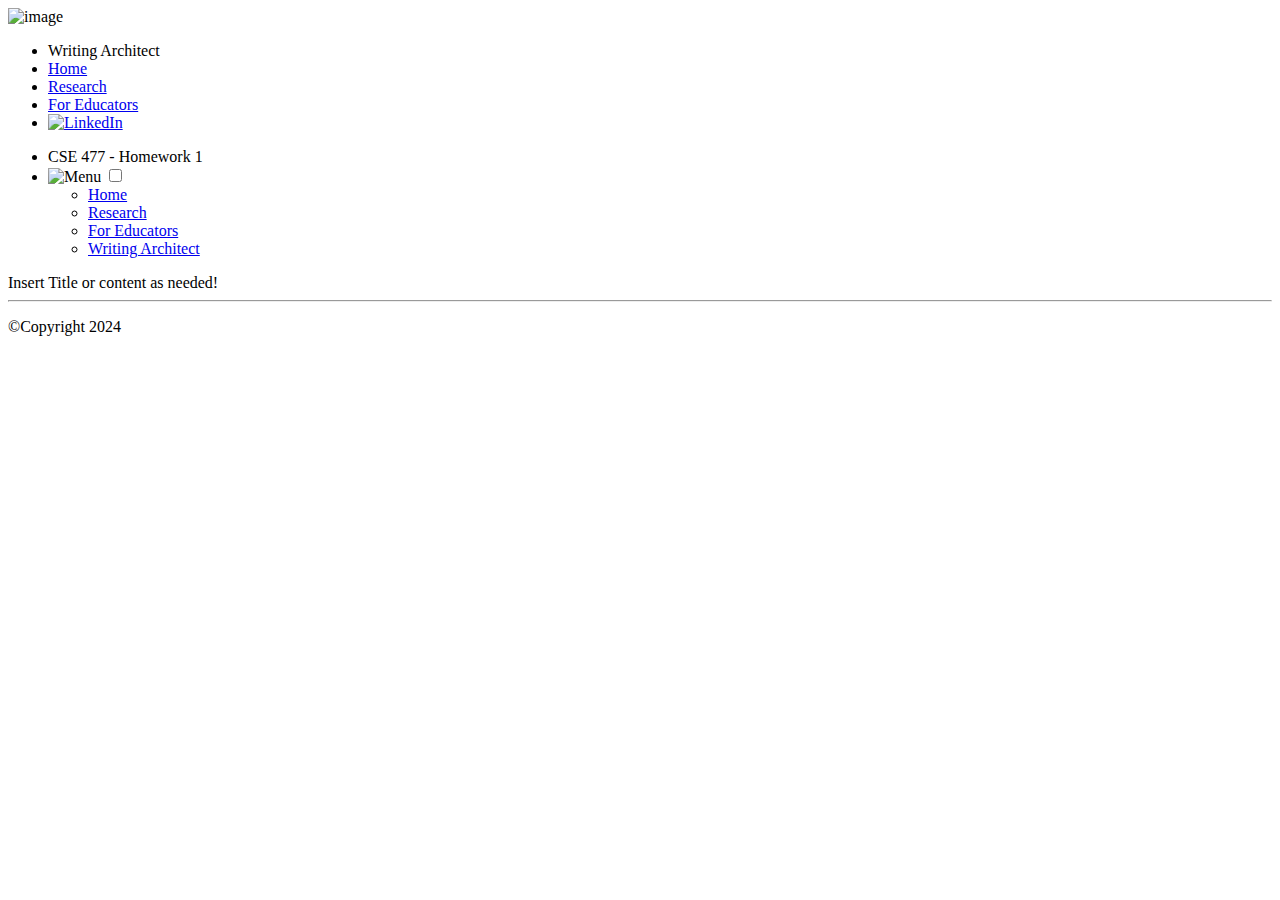
==== forEducators.html @ ebcfda3e "Remodeled website from flask app to static site" ====
<!DOCTYPE html>
<html>
    <head>
        <meta charset="utf-8">
        <meta name="viewport" content="width=device-width,initial-scale=1">
        <title>Piano - Thomas Toaz</title>
        <link rel="stylesheet" href="../static/main/css/header.css" />
        <link rel="stylesheet" href="../static/main/css/navbar.css" />
        <link rel="stylesheet" href="../static/piano/css/piano.css" />
        <link rel="stylesheet" href="../static/main/css/footer.css" />
    </head>
    <body class = "banner">
        <header>
            <img class="header" src="../static/main/images/banner.jpg" alt="image" />
        </header>
        <nav>  <!--Navigation bar with links to other pages and project title-->
            <ul class="fullscreen">
                <li class = "left"><a>Writing Architect</a></li>
                <li><a class = "link" href="home.html">Home</a></li>
                <li><a class = "link" href="research.html">Research</a></li>
                <li><a class = "link" href="forEducators.html">For Educators</a></li>
                <li><a class = "link" href="https://writingarchitect2.azurewebsites.net/main/login.php?em=f" target="_blank"><img src="../static/main/images/WA-logo-computer.png" alt="LinkedIn" /></a></li>
            </ul>
            <ul class="menubar">
                <li class = "left"><a>CSE 477 - Homework 1</a></li>
                <li><!--Checkbox to make menu button toggle on/off dropdown menu visibility-->
                    <label class="switch">
                        <a class="link"><img class="menuicon" src="../static/main/images/menu-bar.png" alt="Menu" /></a>
                        <input type="checkbox">
                        <span class="dropdown-menu">
                            <ul>
                                <li><a class = "link" href="home.html">Home</a></li>
                                <li><a class = "link" href="research.html">Research</a></li>
                                <li><a class = "link" href="forEducators.html">For Educators</a></li>
                                <li><a class = "link" href="https://writingarchitect2.azurewebsites.net/main/login.php?em=f" target="_blank">Writing Architect</a></li>
                            </ul>
                        </span>
                    </label>
                </li>
            </ul>
        </nav>
        <main>
            <div class="poem">
                Insert Title or content as needed!
            </div>
            <hr>
            <!-- <div class="piano-background"> -->
                <!-- White keys -->
                <!-- <div class="key white-key">A</div>
                <div class="key white-key">S</div>
                <div class="key white-key">D</div>
                <div class="key white-key">F</div>
                <div class="key white-key">G</div>
                <div class="key white-key">H</div>
                <div class="key white-key">J</div>
                <div class="key white-key">K</div>
                <div class="key white-key">L</div>
                <div class="key white-key">;</div> -->
                
                <!-- Black Keys -->
                <!-- <div class="key black-key">W</div>
                <div class="key black-key">E</div>

                <div class="key black-key">T</div>
                <div class="key black-key">Y</div>
                <div class="key black-key">U</div>

                <div class="key black-key">O</div>
                <div class="key black-key">P</div>

                <div class="label">The Great Old One</div>
            </div>
            <div class="great-old-one">
                <img class="old-pic" src="../static/piano/images/texture.jpeg" alt="The Great Old One" />
                <div class="label">I have awoken.</div>
            </div>  -->
        </main>
        <footer>
            <p>©Copyright 2024</p>
        </footer>
        <script src="../static/piano/js/piano.js"></script>
    </body>
</html>
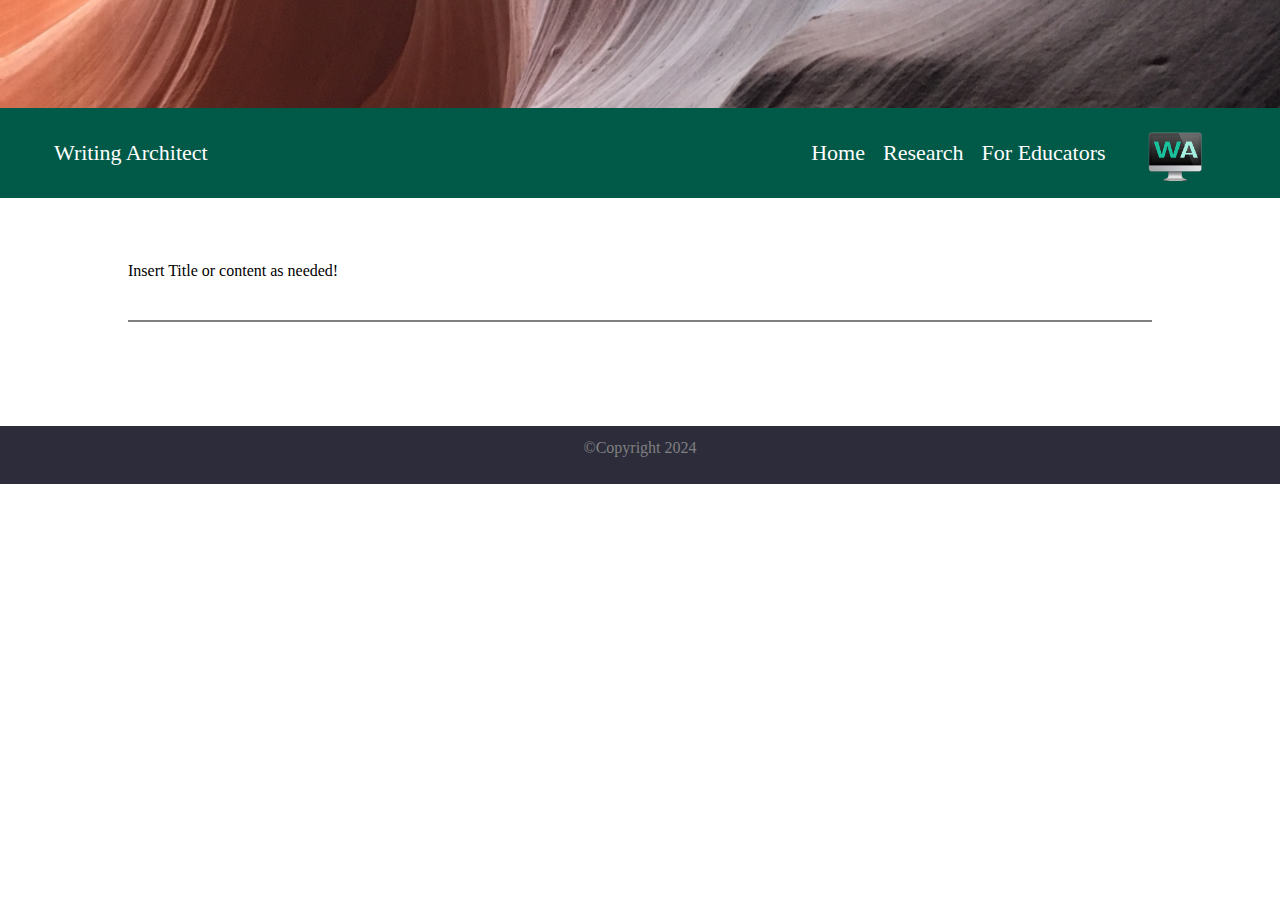
==== commit 3f1eb4ec: "Updating style links/image links for new static configuration" ====
--- a/forEducators.html
+++ b/forEducators.html
@@ -3,33 +3,33 @@
     <head>
         <meta charset="utf-8">
         <meta name="viewport" content="width=device-width,initial-scale=1">
-        <title>Piano - Thomas Toaz</title>
-        <link rel="stylesheet" href="../static/main/css/header.css" />
-        <link rel="stylesheet" href="../static/main/css/navbar.css" />
-        <link rel="stylesheet" href="../static/piano/css/piano.css" />
-        <link rel="stylesheet" href="../static/main/css/footer.css" />
+        <title>Educators - Writing Architect</title>
+        <link rel="stylesheet" href="css/header.css" />
+        <link rel="stylesheet" href="css/navbar.css" />
+        <link rel="stylesheet" href="css/main.css" />
+        <link rel="stylesheet" href="css/footer.css" />
     </head>
     <body class = "banner">
-        <header>
-            <img class="header" src="../static/main/images/banner.jpg" alt="image" />
+        <header> <!--Banner image for the top of the web page-->
+            <img class="header" src="images/banner.jpg" alt="Rocky Background" />
         </header>
         <nav>  <!--Navigation bar with links to other pages and project title-->
             <ul class="fullscreen">
                 <li class = "left"><a>Writing Architect</a></li>
-                <li><a class = "link" href="home.html">Home</a></li>
+                <li><a class = "link" href="index.html">Home</a></li>
                 <li><a class = "link" href="research.html">Research</a></li>
                 <li><a class = "link" href="forEducators.html">For Educators</a></li>
-                <li><a class = "link" href="https://writingarchitect2.azurewebsites.net/main/login.php?em=f" target="_blank"><img src="../static/main/images/WA-logo-computer.png" alt="LinkedIn" /></a></li>
+                <li><a class = "link" href="https://writingarchitect2.azurewebsites.net/main/login.php?em=f" target="_blank"><img src="images/WA-logo-computer.png" alt="Writing Architect" /></a></li>
             </ul>
             <ul class="menubar">
-                <li class = "left"><a>CSE 477 - Homework 1</a></li>
+                <li class = "left"><a>Writing Architect</a></li>
                 <li><!--Checkbox to make menu button toggle on/off dropdown menu visibility-->
                     <label class="switch">
-                        <a class="link"><img class="menuicon" src="../static/main/images/menu-bar.png" alt="Menu" /></a>
+                        <a class="link"><img class="menuicon" src="images/menu-bar.png" alt="Menu" /></a>
                         <input type="checkbox">
                         <span class="dropdown-menu">
                             <ul>
-                                <li><a class = "link" href="home.html">Home</a></li>
+                                <li><a class = "link" href="index.html">Home</a></li>
                                 <li><a class = "link" href="research.html">Research</a></li>
                                 <li><a class = "link" href="forEducators.html">For Educators</a></li>
                                 <li><a class = "link" href="https://writingarchitect2.azurewebsites.net/main/login.php?em=f" target="_blank">Writing Architect</a></li>
@@ -78,6 +78,6 @@
         <footer>
             <p>©Copyright 2024</p>
         </footer>
-        <script src="../static/piano/js/piano.js"></script>
+        <!-- <script src="../static/piano/js/piano.js"></script> -->
     </body>
 </html>--- a/css/header.css
+++ b/css/header.css
@@ -0,0 +1,21 @@
+.banner{
+    margin: 50vw;
+    padding: 0;  
+}
+
+header{
+    margin: 0;
+    padding: 0;
+    height: 12vh;
+    width: 100vw;
+}
+
+
+img.header {
+    margin: 0;
+    padding: 0;
+    width: 100%;
+    height: 100%;
+    object-fit: cover;  /*Keeps image from scrunching up into its space*/
+    /* display: block; */
+}
--- a/css/navbar.css
+++ b/css/navbar.css
@@ -0,0 +1,138 @@
+.banner{
+    margin: 0;
+    padding: 0;  
+}
+
+nav{
+    margin: 0;
+    padding: 0;
+    background-color:rgb(1, 89, 71);
+    width: 100vw;
+    height: 10vh;
+}
+
+nav ul{
+    margin: 0;
+    padding: 0 6vh;  /*Space between right edge of the screen*/
+    text-align: center;
+    display: flex;  /*Adds space between list/nav buttons*/
+    gap: 2vh;
+    justify-content: flex-end;  /*Aligns nav buttons right*/
+    list-style-type: none; /* Removes bullets */
+}
+
+/* Manages hiding the menu icon while screen in above cerain width */
+.menubar{
+    display: none;
+}
+
+
+nav li{
+    margin: 0;
+    padding: 0;
+
+}
+
+nav li.left{
+    margin: 0;
+    padding: 0;
+    margin-right: auto;  /*Moves the words to the left/eliminates gap between item and the left side of the screen*/
+    padding-left: 0px;
+
+}
+
+
+nav a{
+    margin: 0;
+    padding: 0;
+    text-decoration: none;  /*Gets rid of link underline/purpleness*/
+    color: white;
+    /* font-size: 3vh; */
+    font-size: 22px;
+    line-height: 10vh;
+}
+
+
+nav a.link:hover{
+    opacity:0.5;
+}
+
+
+nav img{
+    margin: 0;
+    padding: 0;
+    width: 8vw;
+    height: 8vh;
+    /* width: 10%;
+    height: 10%; */
+    object-fit: contain;  /*Keeps image from scrunching up into its space*/
+    vertical-align: middle;
+}
+
+
+/* List items within dropdown menu */
+nav span ul{
+    display: block;
+    list-style-type: none; /* Remove bullet points */
+    padding: 0; 
+    margin: 0; 
+    text-align: left; /*Shove links to the left of the screen*/
+
+
+}
+
+nav span ul li {
+    display: block; 
+
+    /* Adjust space between each list item */
+    margin-bottom: 10px; 
+    margin-top: 10px;
+    margin-left: 10px;
+
+}
+
+nav span ul li a{
+    display: block; 
+    line-height: 1;
+    font-size: 15px;
+
+}
+
+
+
+input{
+    display: none;
+}
+
+/* Hide the dropdown menu by default */
+.dropdown-menu {
+    display: none; /* Initially hide the dropdown menu */
+    position: absolute;
+    background-color: rgb(50, 50, 60);
+    box-shadow: 0px 4px 8px rgba(0, 0, 0, 0.1);
+    width: 100vw; 
+ 
+    /*Make dropdown start at left of the screen instead of under check box*/
+    top: 22vh;;
+    left:0;
+}
+
+
+input:checked + .dropdown-menu {
+    display:block;
+  }
+
+
+
+/* Manages nav display with changing screen widths*/
+@media screen and (max-width:650px){
+    /*Hides fullscreen nav and displays menu icon */
+    ul.fullscreen{
+        display: none;    
+    }
+
+    .menubar{
+        display:flex;
+        
+    }
+}
--- a/css/main.css
+++ b/css/main.css
@@ -0,0 +1,155 @@
+body{
+    /*Get rid of X scroll bar popping up on bottom of screen when divs are added to main*/
+    overflow-x: hidden;
+}
+
+main{
+    display:grid;
+    justify-content: center; /*Center the bio content*/
+    text-align: justify;
+    text-justify: inter-word;
+    overflow-x:hidden;
+    padding-top: 5%;
+
+}
+
+main a.link:hover{
+    opacity:0.5;
+}
+
+.explanation{
+    display:flex;
+    flex-direction: column;
+    margin:0px;
+    padding:0px;
+    justify-content: center;
+    align-items: center;
+
+}
+
+.explanation p:nth-of-type(1){
+    display:flex;
+    margin:0px;
+    padding:0px;
+    margin-bottom:40px;
+    display:flex;
+    justify-content: center;
+    align-items: center;
+    font-size: 3vw;
+}
+
+.explanation p:nth-of-type(2){
+    display:flex;
+    margin:0px;
+    padding:0px;
+    display:flex;
+    justify-content: center;
+    align-items: center;
+    font-size: 2vw;
+}
+
+
+
+section.wrapper{
+    display:flex;
+    flex-direction: row;
+    margin: 0;
+    padding: 0;
+    justify-content: center;
+    height: 50vh;
+    width: 80vw;
+    overflow-x: hidden;
+
+} 
+
+
+
+.box{
+    flex:1;  /*Take up 50% of the row*/
+    padding:5px;
+    margin:2px;
+    background: black;  /*Frames the picture in balck*/
+
+}
+
+div.description {
+    flex:1;  /*Take up 50% of the row*/
+    display:flex;
+    overflow-y: scroll;
+    text-align: justify;
+    text-justify: inter-word;
+    justify-content: center;
+    overflow-x: hidden;
+
+    /*Add a little space between the text and the photo/scroll bar*/
+    padding-left: 10px;
+    padding-right:5px;
+}
+
+span{
+    font-size:xx-large;
+    font-weight: 530;
+    text-align: center;
+}
+
+.headshot{
+    flex:1;
+    margin: 0;
+    padding: 0;
+    width: 100%;
+    height: 100%;
+    object-fit: cover;
+    justify-content: center;
+    object-position:center 35%; /*Puts my face into view*/
+}
+
+hr{
+    border: none;            /* Removes default border */
+    height: 2px;             /* Sets thickness of the line */
+    background-color: grey;  /* Sets the line color */
+    width: 80vw;              /* Adjusts the width of the line */
+    margin: 40px auto;  
+}
+
+main p{
+    text-align: justify;
+    text-justify: inter-word;
+    
+}
+
+main p.funFactTitle{
+    text-align: center;
+    text-justify: inter-word;
+    justify-content: center; 
+    font-size: x-large;
+    font-weight: 500;
+
+}
+
+main p.funfact{
+    text-align: center;
+    text-justify: inter-word;
+    justify-content: center;
+}
+
+
+/* Manages nav display with changing screen widths*/
+@media screen and (max-width:650px){
+    /*Switches rows to columns and makes overflow have visible handling */
+    section.wrapper{
+        flex-direction: column;
+        margin: 0;
+        padding: 0;
+        width: 80vw;
+        height:auto;
+        overflow-x: visible;
+    
+    }
+
+    div.description {
+
+        overflow-y: visible;
+        text-align: justify;
+        text-justify: inter-word;
+    }
+}--- a/css/footer.css
+++ b/css/footer.css
@@ -0,0 +1,23 @@
+footer{
+    display:flex;
+    justify-content: center; /*Center the bio content*/
+    text-justify: inter-word;
+    padding-top: 1%;
+    margin-top: 5%;
+    height: 5vh;
+    width:100%;
+    min-height: 30px;
+    background-color: rgb(44, 44, 59);
+    text-align: justify;
+    text-justify: inter-word;
+}
+
+footer p{
+    color: grey;
+    margin:0;
+    padding:0;
+    text-align: justify;
+    text-justify: inter-word;
+    
+}
+
